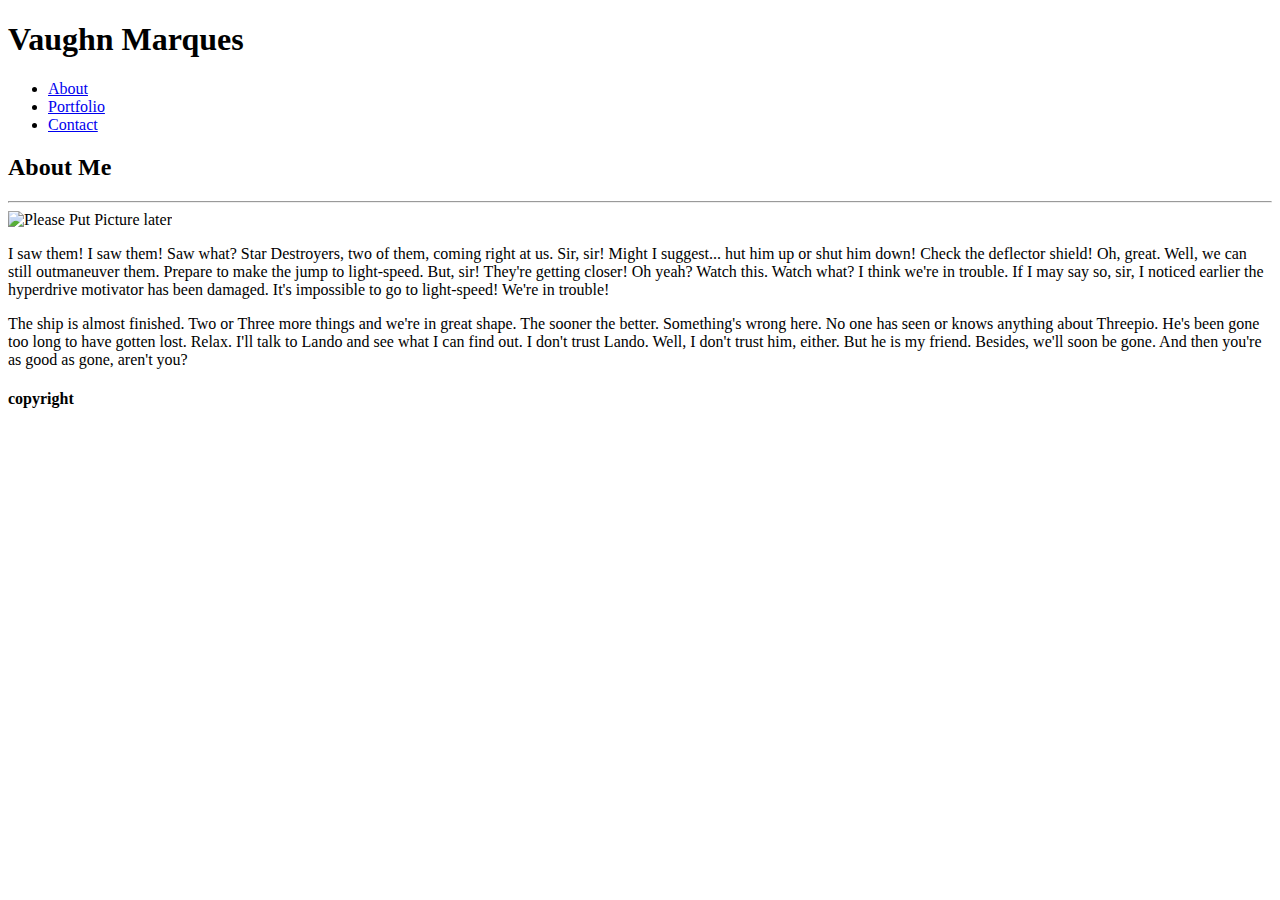
==== index.html @ a4c20f0e "Uploading first set of code" ====
<!DOCTYPE html>
<html>
<head>
    <meta charset="utf-8" />
    <meta http-equiv="X-UA-Compatible" content="IE=edge">
    <title>Page Title</title>
    <link rel="stylesheet" type="text/css" media="screen" href="main.css" />
    <script src="main.js"></script>
</head>
<body>

    <div class="header">
        <h1>Vaughn Marques</h1>

        <nav class="nav">
            <ul>
                <li><a href="index.html">About</a></li>
                <li><a href="portfolio.html">Portfolio</a></li>
                <li><a href="contact.html">Contact</a></li>
            </ul>
        </nav>
    </div>
    
    <div class="body">


        <h2>About Me</h2>
        <hr>
        <img src="#" alt="Please Put Picture later" id="Profile">

        <p>
            I saw them! I saw them! Saw what? Star Destroyers, two of them, coming right at us. Sir, sir! Might I suggest... hut him up or shut him down! Check the deflector shield! Oh, great. Well, we can still outmaneuver them. Prepare to make the jump to light-speed. But, sir! They're getting closer! Oh yeah? Watch this. Watch what? I think we're in trouble. If I may say so, sir, I noticed earlier the hyperdrive motivator has been damaged. It's impossible to go to light-speed! We're in trouble!
        </p>

        <p>
            The ship is almost finished. Two or Three more things and we're in great shape. The sooner the better. Something's wrong here. No one has seen or knows anything about Threepio. He's been gone too long to have gotten lost. Relax. I'll talk to Lando and see what I can find out. I don't trust Lando. Well, I don't trust him, either. But he is my friend. Besides, we'll soon be gone. And then you're as good as gone, aren't you?
        </p>
    </div>

    <footer>
        <h4>copyright</h4>
    </footer>


    
</body>
</html>
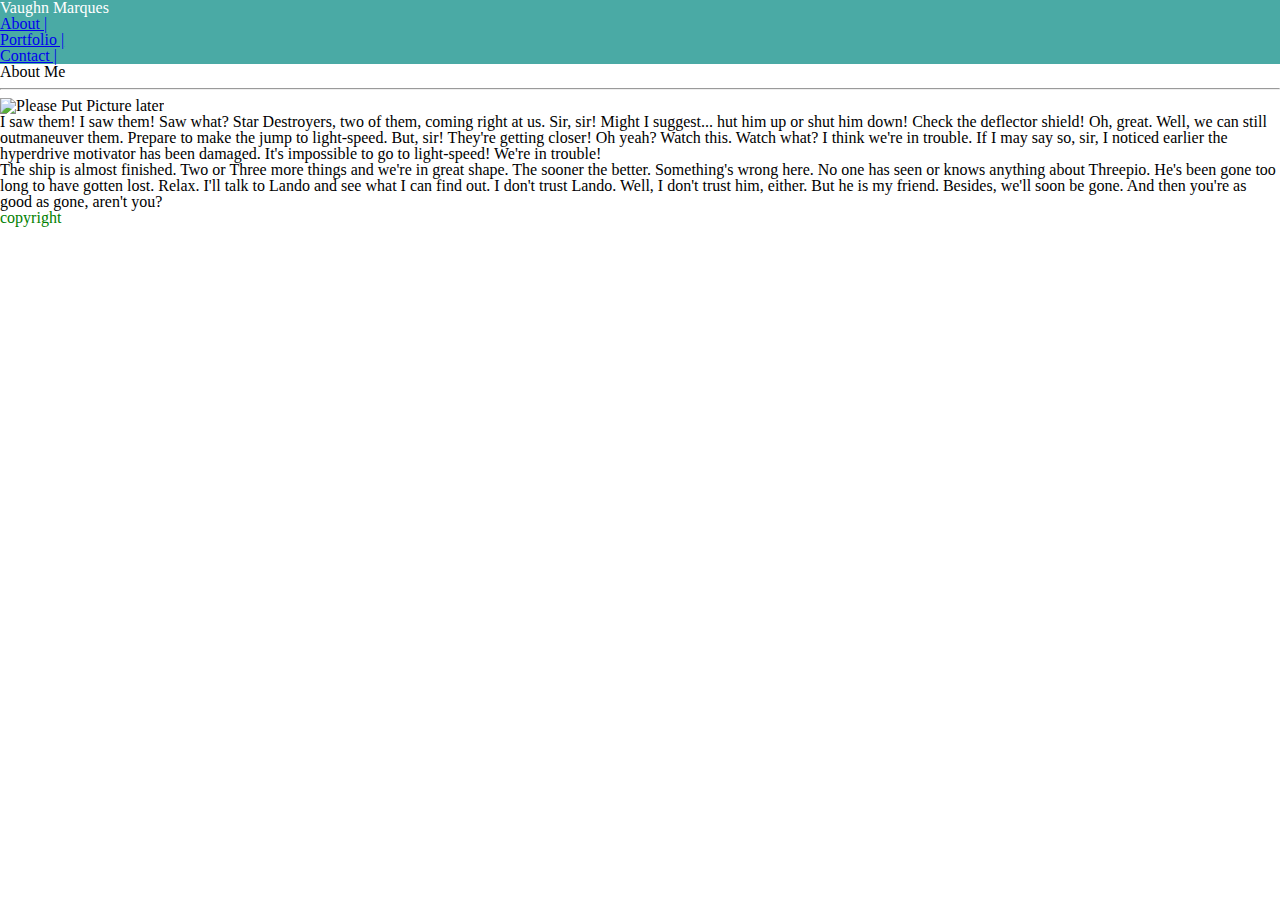
==== commit f10f4840: "update" ====
--- a/index.html
+++ b/index.html
@@ -2,9 +2,10 @@
 <html>
 <head>
     <meta charset="utf-8" />
-    <meta http-equiv="X-UA-Compatible" content="IE=edge">
-    <title>Page Title</title>
-    <link rel="stylesheet" type="text/css" media="screen" href="main.css" />
+    <!-- <meta http-equiv="X-UA-Compatible" content="IE=edge"> -->
+    <title>Vaughn's Bio Page</title>
+    <link rel="stylesheet" href="assets/css/reset.css">
+    <link rel="stylesheet" href="assets/css/style.css">
     <script src="main.js"></script>
 </head>
 <body>
@@ -14,9 +15,9 @@
 
         <nav class="nav">
             <ul>
-                <li><a href="index.html">About</a></li>
-                <li><a href="portfolio.html">Portfolio</a></li>
-                <li><a href="contact.html">Contact</a></li>
+                <li><a href="index.html">About   |</a></li>
+                <li><a href="portfolio.html">Portfolio   |</a></li>
+                <li><a href="contact.html">Contact   |</a></li>
             </ul>
         </nav>
     </div>
--- a/assets/css/style.css
+++ b/assets/css/style.css
@@ -0,0 +1,23 @@
+
+body{
+    align-content: center
+}
+
+.header{
+   color: #ffffff;
+   font-family: Georgia, 'Times New Roman', Times, serif;
+   background-color: #4aaaa5;
+   border-color: black;
+}
+
+.footer{
+    background-color: #666666;
+}
+
+h4{
+    color: green;
+}
+
+ul{
+    list-style: none;
+}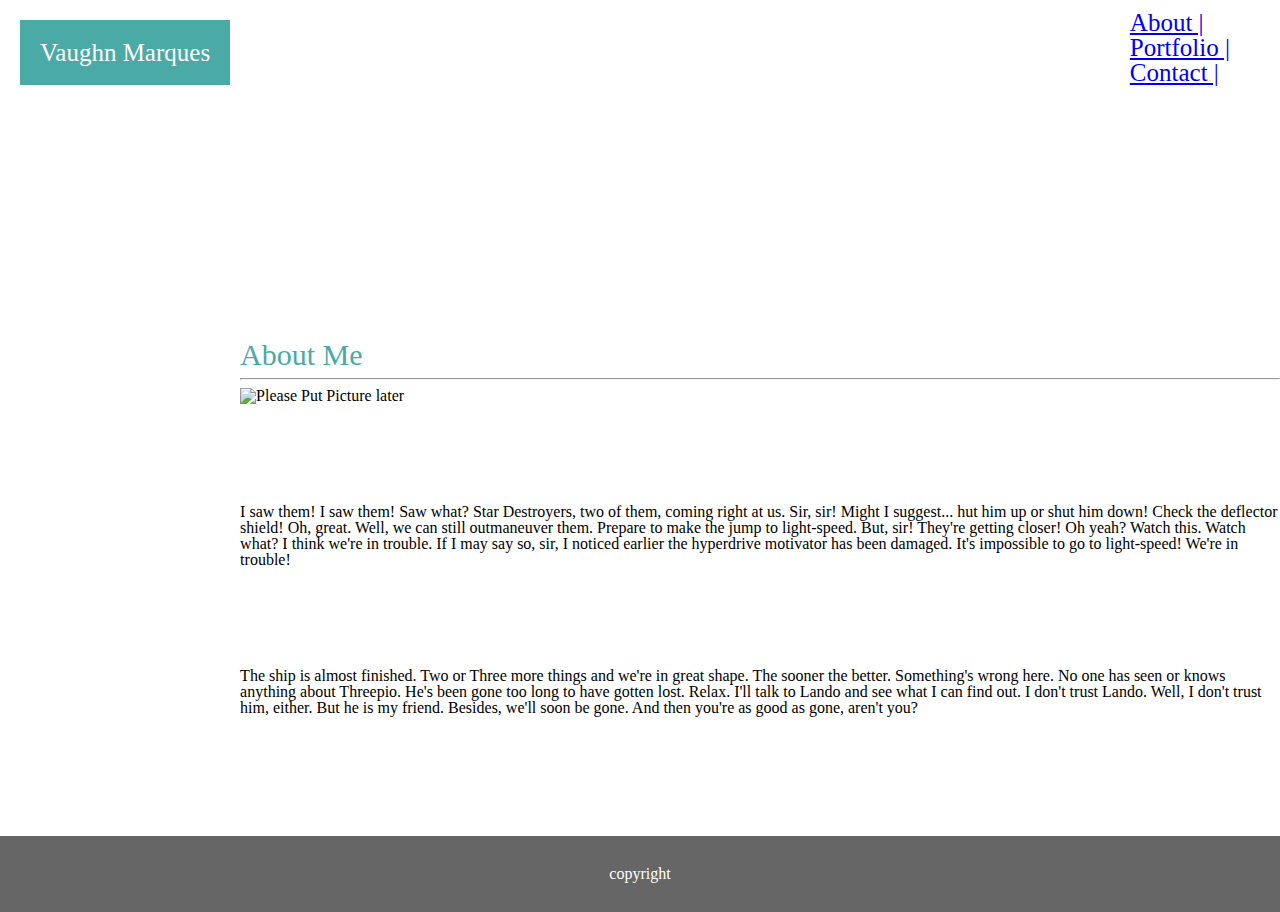
==== commit 1fd82f07: "5-16-18 upload" ====
--- a/index.html
+++ b/index.html
@@ -22,12 +22,12 @@
         </nav>
     </div>
     
-    <div class="body">
+    <div class="content">
 
 
         <h2>About Me</h2>
         <hr>
-        <img src="#" alt="Please Put Picture later" id="Profile">
+        <img src="#" alt="Please Put Picture later" id="profile">
 
         <p>
             I saw them! I saw them! Saw what? Star Destroyers, two of them, coming right at us. Sir, sir! Might I suggest... hut him up or shut him down! Check the deflector shield! Oh, great. Well, we can still outmaneuver them. Prepare to make the jump to light-speed. But, sir! They're getting closer! Oh yeah? Watch this. Watch what? I think we're in trouble. If I may say so, sir, I noticed earlier the hyperdrive motivator has been damaged. It's impossible to go to light-speed! We're in trouble!
--- a/assets/css/style.css
+++ b/assets/css/style.css
@@ -1,21 +1,58 @@
+body{
+    background-image: 
+}
+.content{
+    position: relative;
+    align-content: center;
+    border-style:solid;
+    border-color: green;
+    padding: 120px 0px 120px 0px;
 
-body{
-    align-content: center
 }
 
 .header{
+   position: relative;
    color: #ffffff;
    font-family: Georgia, 'Times New Roman', Times, serif;
-   background-color: #4aaaa5;
-   border-color: black;
+   padding: 10px;
+   border: 10px #ffffff;
+   font-size: 25px;
+   
 }
 
-.footer{
+h1{
+    background-color: #4aaaa5;
+    padding: 20px;
+    margin: 10px;
+    float: left;
+}
+.nav{
+    position: absolute;
+    right: 50px;
+}
+
+p{
+    padding-top: 100px;
+}
+
+
+
+h2{
+    font-size:30px;
+    color: #4aaaa5;
+    margin-top: 200px;
+    
+}
+footer{
     background-color: #666666;
+    border-top: 6px #4aaaa5;
+    padding: 30px;
+    text-align: center;
+   
 }
 
 h4{
-    color: green;
+    color: #ffffff;
 }
 
 ul{
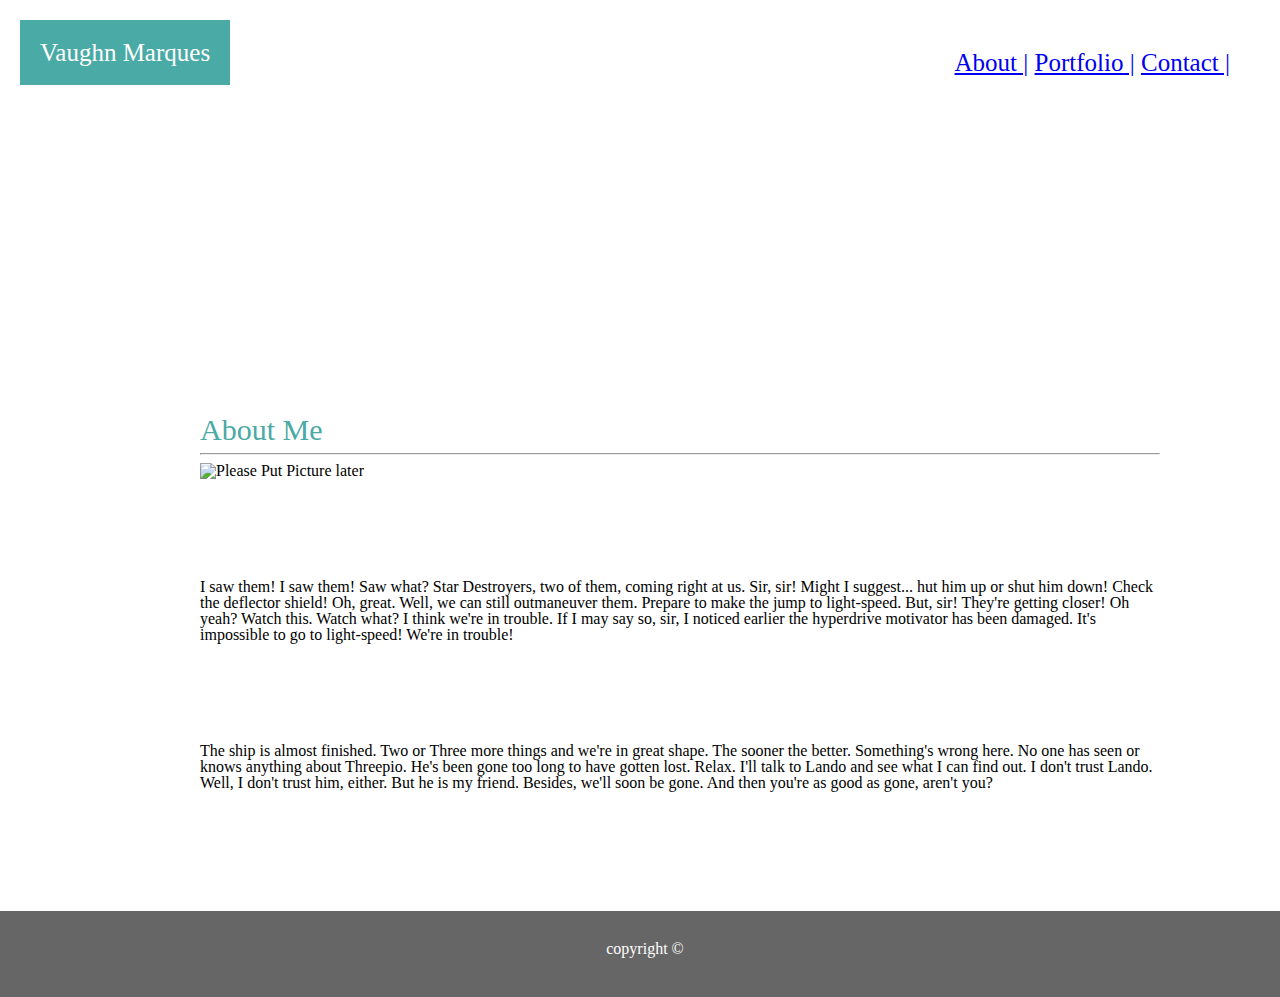
==== commit 2f8a192d: "5-17-18 commit" ====
--- a/index.html
+++ b/index.html
@@ -9,26 +9,26 @@
     <script src="main.js"></script>
 </head>
 <body>
-
+    
     <div class="header">
         <h1>Vaughn Marques</h1>
 
         <nav class="nav">
             <ul>
-                <li><a href="index.html">About   |</a></li>
-                <li><a href="portfolio.html">Portfolio   |</a></li>
-                <li><a href="contact.html">Contact   |</a></li>
+                <li><a href="index.html">About  |</a></li>
+                <li><a href="portfolio.html">Portfolio  |</a></li>
+                <li><a href="contact.html">Contact  |</a></li>
             </ul>
         </nav>
     </div>
     
     <div class="content">
 
-
+        
         <h2>About Me</h2>
         <hr>
         <img src="#" alt="Please Put Picture later" id="profile">
-
+        
         <p>
             I saw them! I saw them! Saw what? Star Destroyers, two of them, coming right at us. Sir, sir! Might I suggest... hut him up or shut him down! Check the deflector shield! Oh, great. Well, we can still outmaneuver them. Prepare to make the jump to light-speed. But, sir! They're getting closer! Oh yeah? Watch this. Watch what? I think we're in trouble. If I may say so, sir, I noticed earlier the hyperdrive motivator has been damaged. It's impossible to go to light-speed! We're in trouble!
         </p>
@@ -39,7 +39,7 @@
     </div>
 
     <footer>
-        <h4>copyright</h4>
+        <h4>copyright &#169;</h4>
     </footer>
 
 
--- a/assets/css/style.css
+++ b/assets/css/style.css
@@ -1,13 +1,14 @@
 body{
-    background-image: 
+    background-image: url(what-the-hex.png);
+    
 }
 .content{
     position: relative;
     align-content: center;
-    border-style:solid;
-    border-color: green;
-    padding: 120px 0px 120px 0px;
-
+    border:none;
+    padding: 120px 0px 120px 200px;
+    width: 960px;
+    
 }
 
 .header{
@@ -29,8 +30,12 @@
 .nav{
     position: absolute;
     right: 50px;
+    margin-top: 40px;
 }
-
+#profile{
+    /* float: left; */
+    display: inline-block;
+}
 p{
     padding-top: 100px;
 }
@@ -46,8 +51,9 @@
 footer{
     background-color: #666666;
     border-top: 6px #4aaaa5;
-    padding: 30px;
+    padding: 30px 20px 40px 30px;
     text-align: center;
+    
    
 }
 
@@ -55,6 +61,7 @@
     color: #ffffff;
 }
 
-ul{
+.nav ul li {
     list-style: none;
+    display: inline;
 }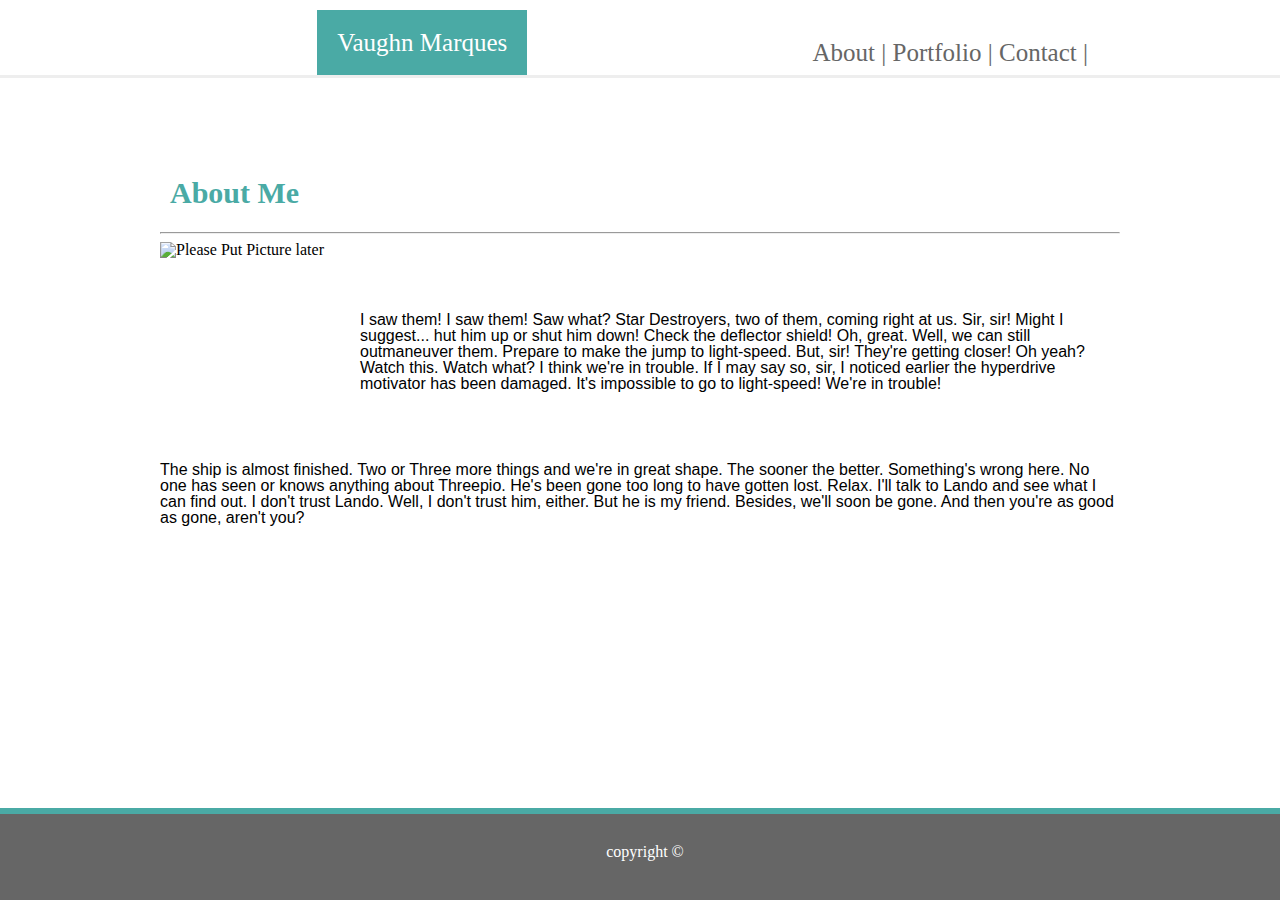
==== commit 2ae7e15f: "updates" ====
--- a/index.html
+++ b/index.html
@@ -10,8 +10,12 @@
 </head>
 <body>
     
+    <body style="background: url(https://www.toptal.com/designers/subtlepatterns/patterns/what-the-hex.png)">
+    
+    </body>
     <div class="header">
         <h1>Vaughn Marques</h1>
+        
 
         <nav class="nav">
             <ul>
@@ -22,12 +26,12 @@
         </nav>
     </div>
     
-    <div class="content">
+    <div class="content  main-section">
 
         
-        <h2>About Me</h2>
+        <h2>About Me</h2><br>
         <hr>
-        <img src="#" alt="Please Put Picture later" id="profile">
+        <img src="https://media.gettyimages.com/photos/front-view-of-laptop-picture-id466815598?b=1&k=6&m=466815598&s=612x612&w=0&h=GZBJ0ZNBHvT8fKv1Abn649Mdh8JymVtIy-Uc7RUgmV4=" alt="Please Put Picture later" id="profile" width="200px" height="150px">
         
         <p>
             I saw them! I saw them! Saw what? Star Destroyers, two of them, coming right at us. Sir, sir! Might I suggest... hut him up or shut him down! Check the deflector shield! Oh, great. Well, we can still outmaneuver them. Prepare to make the jump to light-speed. But, sir! They're getting closer! Oh yeah? Watch this. Watch what? I think we're in trouble. If I may say so, sir, I noticed earlier the hyperdrive motivator has been damaged. It's impossible to go to light-speed! We're in trouble!
--- a/assets/css/style.css
+++ b/assets/css/style.css
@@ -1,24 +1,37 @@
+*{
+    box-sizing: border-box
+}
+
 body{
-    background-image: url(what-the-hex.png);
+    height: 100%;
+    background-position: center;
+    background-repeat: no-repeat;
+    background-size: cover;
     
 }
+
+background{
+    height: 100%;
+    width: 100%;
+}
 .content{
-    position: relative;
-    align-content: center;
     border:none;
-    padding: 120px 0px 120px 200px;
+    margin: 0 auto 0 auto;
     width: 960px;
+    background-color: #ffffff;
+    
+    
     
 }
 
 .header{
-   position: relative;
    color: #ffffff;
    font-family: Georgia, 'Times New Roman', Times, serif;
-   padding: 10px;
-   border: 10px #ffffff;
+   padding: 0 15% 0 24%;
+   padding-bottom: 75px;
    font-size: 25px;
-   
+   background-color: #ffffff;
+   border-bottom: 3px solid #eee;
 }
 
 h1{
@@ -28,16 +41,18 @@
     float: left;
 }
 .nav{
-    position: absolute;
-    right: 50px;
+    position: relative;
+    float: right;
     margin-top: 40px;
+    
 }
 #profile{
-    /* float: left; */
+    float:left;
     display: inline-block;
 }
 p{
-    padding-top: 100px;
+    padding-top: 70px;
+    font-family: 'Arial', 'Helvetica Neue', Helvetica, sans-serif;
 }
 
 
@@ -45,15 +60,20 @@
 h2{
     font-size:30px;
     color: #4aaaa5;
-    margin-top: 200px;
+    margin-top: 100px;
+    font-weight: bold;
+    padding-left: 10px;
     
 }
 footer{
     background-color: #666666;
-    border-top: 6px #4aaaa5;
+    border-top: 6px solid #4aaaa5;
     padding: 30px 20px 40px 30px;
     text-align: center;
-    
+    position: fixed;
+    left: 0;
+    bottom: 0;
+    width: 100%
    
 }
 
@@ -64,4 +84,38 @@
 .nav ul li {
     list-style: none;
     display: inline;
+    
+}
+
+a{
+    text-decoration: none;
+    color: #666666;
+}
+
+.portfolio{
+    border:none;
+    margin: 0 auto 0 auto;
+    padding: 20px;
+    width: 960px;
+}
+
+.contact{
+    border:none;
+    margin: 0 auto 0 auto;
+    width: 965px;
+    background-color: #ffffff;
+}
+
+.main-section{
+    height: 500px;
+}
+
+img{
+    float: left;
+}
+
+.button{ 
+    background-color: #4aaaa5;
+    padding: 15px 32px;
+    color: #ffffff
 }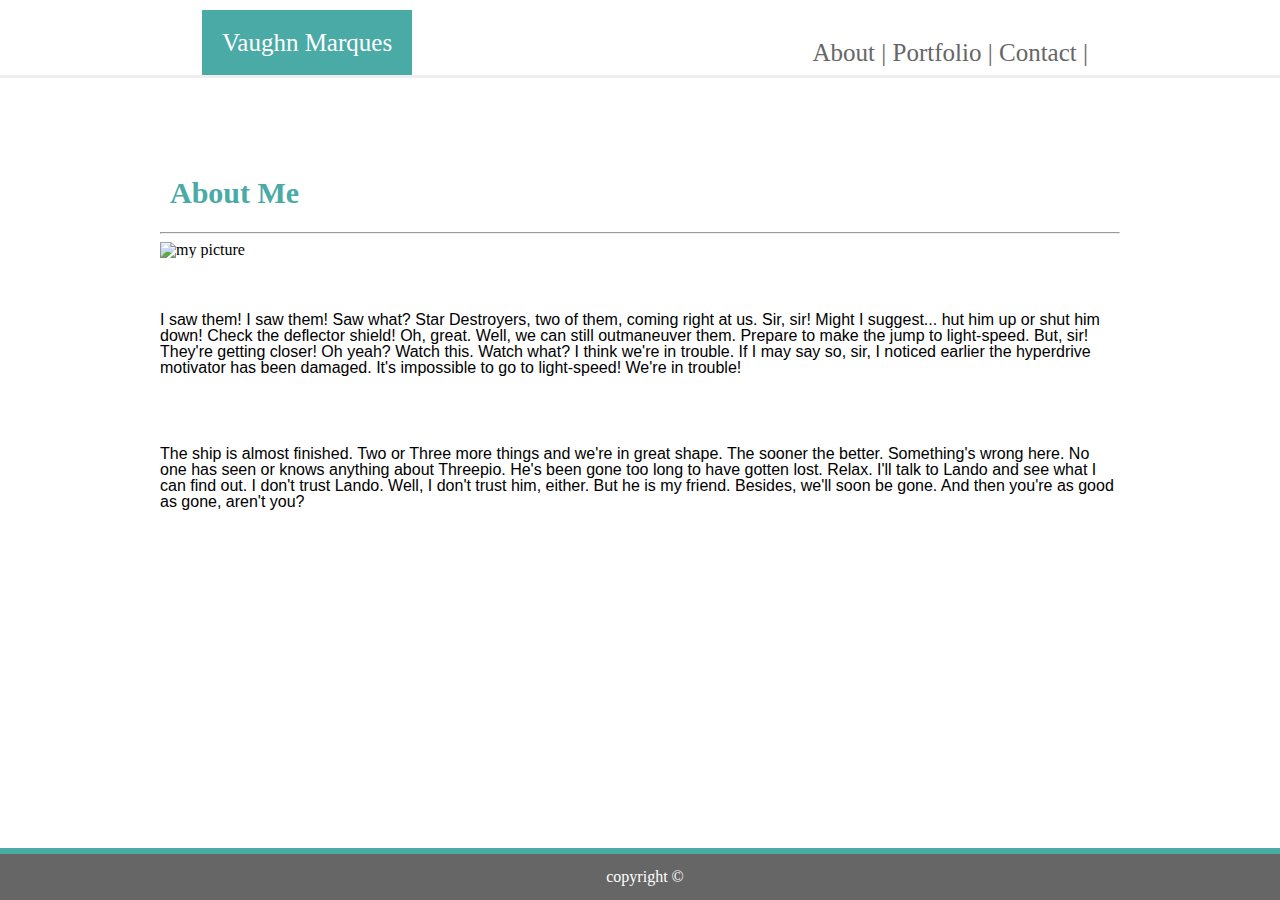
==== commit 2395e8f5: "updated after work" ====
--- a/index.html
+++ b/index.html
@@ -31,7 +31,8 @@
         
         <h2>About Me</h2><br>
         <hr>
-        <img src="https://media.gettyimages.com/photos/front-view-of-laptop-picture-id466815598?b=1&k=6&m=466815598&s=612x612&w=0&h=GZBJ0ZNBHvT8fKv1Abn649Mdh8JymVtIy-Uc7RUgmV4=" alt="Please Put Picture later" id="profile" width="200px" height="150px">
+        <img src="http://via.placeholder.com/150x150" alt="my picture">
+        
         
         <p>
             I saw them! I saw them! Saw what? Star Destroyers, two of them, coming right at us. Sir, sir! Might I suggest... hut him up or shut him down! Check the deflector shield! Oh, great. Well, we can still outmaneuver them. Prepare to make the jump to light-speed. But, sir! They're getting closer! Oh yeah? Watch this. Watch what? I think we're in trouble. If I may say so, sir, I noticed earlier the hyperdrive motivator has been damaged. It's impossible to go to light-speed! We're in trouble!
--- a/assets/css/style.css
+++ b/assets/css/style.css
@@ -27,7 +27,7 @@
 .header{
    color: #ffffff;
    font-family: Georgia, 'Times New Roman', Times, serif;
-   padding: 0 15% 0 24%;
+   padding: 0 15% 0 15%;
    padding-bottom: 75px;
    font-size: 25px;
    background-color: #ffffff;
@@ -68,9 +68,10 @@
 footer{
     background-color: #666666;
     border-top: 6px solid #4aaaa5;
-    padding: 30px 20px 40px 30px;
+    padding: 5px 20px 5px 30px;
     text-align: center;
-    position: fixed;
+    position: absolute;
+    right: 0;
     left: 0;
     bottom: 0;
     width: 100%
@@ -79,6 +80,7 @@
 
 h4{
     color: #ffffff;
+    padding: 10px;
 }
 
 .nav ul li {
@@ -92,12 +94,6 @@
     color: #666666;
 }
 
-.portfolio{
-    border:none;
-    margin: 0 auto 0 auto;
-    padding: 20px;
-    width: 960px;
-}
 
 .contact{
     border:none;
@@ -112,10 +108,70 @@
 
 img{
     float: left;
+    z-index: 1;
 }
 
 .button{ 
     background-color: #4aaaa5;
     padding: 15px 32px;
     color: #ffffff
-}+}
+
+
+.portfolio{
+    border:none;
+    margin: 0 auto 0 auto;
+    padding: 0px;
+    width: 960px;
+    background-color: #ffffff;
+}
+
+.hangman{
+    position: fixed;
+    padding: 0% 10% 10% 0% ;
+    margin: 10px;
+    float: left;
+    color: #ffffff
+        
+}
+
+.rpggame{
+    position: fixed;
+    padding: 0% 20% 20% 20%;
+    margin: 10px;
+    float: left;
+    color: #ffffff
+}
+
+.trivagame{
+    position: fixed;
+    padding: 13% 10% 15% 0%;
+    margin: 10px;
+    float: left;
+    color: #ffffff
+}
+
+.rutgerinfowidget{
+    position: fixed;
+    padding: 13% 20% 20% 20%;
+    margin: 10px;
+    float: left;
+    color: #ffffff
+}
+
+.rockpaperscissors{
+    position: fixed;
+    padding: 20% 20% 0% 10%;
+    margin: 67px;
+    float: left;
+    color: #ffffff
+}
+
+h3{
+    text-align: center;
+    padding: 20px 0 20px 0;
+    /* margin-top: 90%; */
+    background-color: #4aaaa5;
+    z-index: 2;
+
+}    